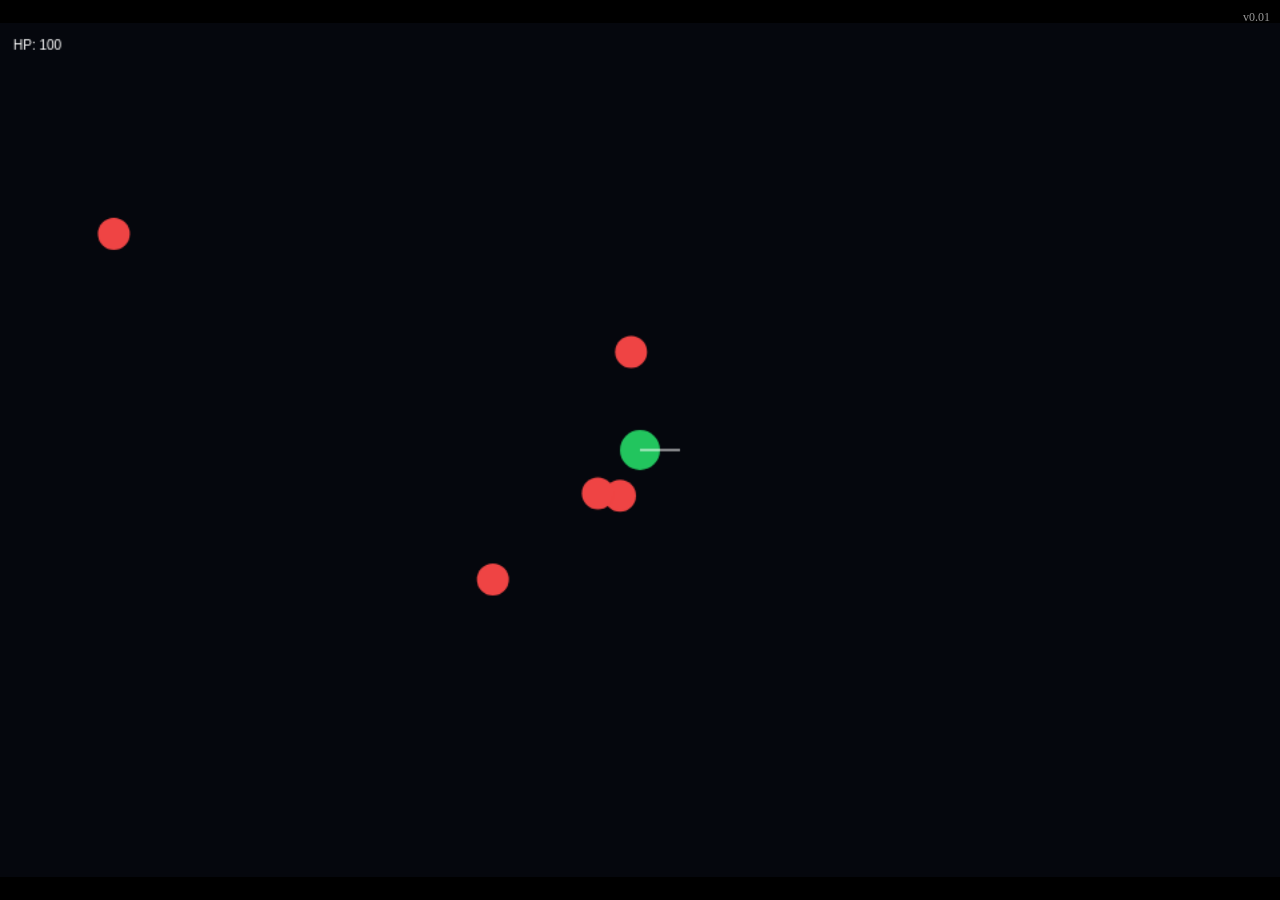
==== index.html @ 2d92ce6e "Create index.html" ====
<!DOCTYPE html>
<html>
<head>
<meta name="viewport" content="width=device-width, initial-scale=1.0, user-scalable=no">
<title>LOE COL v0.01</title>

<style>
html, body {
  margin: 0;
  background: black;
  overflow: hidden;
  touch-action: none;
}

#game {
  width: 100vw;
  height: 100vh;
  display: flex;
  align-items: center;
  justify-content: center;
}

canvas {
  aspect-ratio: 3 / 2;
  width: 100%;
  max-height: 100%;
  touch-action: none;
}

#version {
  position: fixed;
  top: 10px;
  right: 10px;
  color: white;
  font-size: 12px;
  opacity: 0.6;
}
</style>
</head>

<body>

<div id="version">v0.01</div>
<div id="game">
  <canvas id="canvas" width="960" height="640"></canvas>
</div>

<script>
const canvas = document.getElementById("canvas");
const ctx = canvas.getContext("2d");

let player = {
  x: 480,
  y: 320,
  speed: 3,
  angle: 0,
  cooldown: 0,
  hp: 100
};

let bullets = [];
let enemies = [];

let keys = {};
let mouseDown = false;

let leftTouch = null;
let rightTouch = null;

// ===== INPUT =====
document.addEventListener("keydown", e => keys[e.key.toLowerCase()] = true);
document.addEventListener("keyup", e => keys[e.key.toLowerCase()] = false);

canvas.addEventListener("mousedown", () => mouseDown = true);
window.addEventListener("mouseup", () => mouseDown = false);

canvas.addEventListener("mousemove", e => {
  const rect = canvas.getBoundingClientRect();
  const x = (e.clientX - rect.left) / rect.width * canvas.width;
  const y = (e.clientY - rect.top) / rect.height * canvas.height;
  player.angle = Math.atan2(y - player.y, x - player.x);
});

// ===== TOUCH START =====
canvas.addEventListener("touchstart", e => {
  const rect = canvas.getBoundingClientRect();

  for (let t of e.changedTouches) {
    const x = (t.clientX - rect.left) / rect.width * canvas.width;
    const y = (t.clientY - rect.top) / rect.height * canvas.height;

    if (x < canvas.width / 2 && !leftTouch) {
      leftTouch = { id: t.identifier, startX: x, startY: y };
    } else if (!rightTouch) {
      rightTouch = { id: t.identifier };
    }
  }
}, { passive: false });

// ===== TOUCH MOVE =====
canvas.addEventListener("touchmove", e => {
  const rect = canvas.getBoundingClientRect();

  for (let t of e.changedTouches) {
    const x = (t.clientX - rect.left) / rect.width * canvas.width;
    const y = (t.clientY - rect.top) / rect.height * canvas.height;

    // movement
    if (leftTouch && t.identifier === leftTouch.id) {
      const dx = x - leftTouch.startX;
      const dy = y - leftTouch.startY;
      const mag = Math.hypot(dx, dy) || 1;

      player.x += (dx / mag) * player.speed;
      player.y += (dy / mag) * player.speed;
    }

    // aim + shoot
    if (rightTouch && t.identifier === rightTouch.id) {
      player.angle = Math.atan2(y - player.y, x - player.x);
      shoot();
    }
  }
}, { passive: false });

// ===== TOUCH END =====
canvas.addEventListener("touchend", e => {
  for (let t of e.changedTouches) {
    if (leftTouch && t.identifier === leftTouch.id) leftTouch = null;
    if (rightTouch && t.identifier === rightTouch.id) rightTouch = null;
  }
});

// ===== SHOOT =====
function shoot() {
  if (player.cooldown > 0) return;

  bullets.push({
    x: player.x,
    y: player.y,
    vx: Math.cos(player.angle) * 7,
    vy: Math.sin(player.angle) * 7
  });

  player.cooldown = 10;
}

// ===== ENEMY SPAWN =====
function spawnEnemy() {
  enemies.push({
    x: Math.random() * canvas.width,
    y: Math.random() * canvas.height,
    hp: 3
  });
}

for (let i = 0; i < 5; i++) spawnEnemy();

// ===== UPDATE =====
function update() {
  let dx = 0, dy = 0;

  if (keys["w"]) dy--;
  if (keys["s"]) dy++;
  if (keys["a"]) dx--;
  if (keys["d"]) dx++;

  const mag = Math.hypot(dx, dy) || 1;

  player.x += (dx / mag) * player.speed;
  player.y += (dy / mag) * player.speed;

  if (mouseDown) shoot();

  if (player.cooldown > 0) player.cooldown--;

  // bullets
  bullets = bullets.map(b => ({
    ...b,
    x: b.x + b.vx,
    y: b.y + b.vy
  }));

  // enemies move
  enemies.forEach(e => {
    const dx = player.x - e.x;
    const dy = player.y - e.y;
    const d = Math.hypot(dx, dy) || 1;

    e.x += (dx / d) * 1.5;
    e.y += (dy / d) * 1.5;

    // damage player
    if (d < 20) player.hp -= 0.2;
  });

  // collisions
  bullets.forEach(b => {
    enemies.forEach(e => {
      const d = Math.hypot(b.x - e.x, b.y - e.y);
      if (d < 15) {
        e.hp--;
        b.hit = true;
      }
    });
  });

  bullets = bullets.filter(b => !b.hit);
  enemies = enemies.filter(e => e.hp > 0);

  if (enemies.length < 5) spawnEnemy();
}

// ===== DRAW =====
function draw() {
  ctx.fillStyle = "#05070d";
  ctx.fillRect(0, 0, canvas.width, canvas.height);

  // player
  ctx.fillStyle = "#22c55e";
  ctx.beginPath();
  ctx.arc(player.x, player.y, 15, 0, Math.PI * 2);
  ctx.fill();

  // aim line
  ctx.strokeStyle = "white";
  ctx.beginPath();
  ctx.moveTo(player.x, player.y);
  ctx.lineTo(
    player.x + Math.cos(player.angle) * 30,
    player.y + Math.sin(player.angle) * 30
  );
  ctx.stroke();

  // bullets
  ctx.fillStyle = "#3b82f6";
  bullets.forEach(b => {
    ctx.beginPath();
    ctx.arc(b.x, b.y, 5, 0, Math.PI * 2);
    ctx.fill();
  });

  // enemies
  ctx.fillStyle = "#ef4444";
  enemies.forEach(e => {
    ctx.beginPath();
    ctx.arc(e.x, e.y, 12, 0, Math.PI * 2);
    ctx.fill();
  });

  // UI
  ctx.fillStyle = "white";
  ctx.fillText("HP: " + Math.floor(player.hp), 10, 20);
}

// ===== LOOP =====
function loop() {
  update();
  draw();
  requestAnimationFrame(loop);
}

loop();
</script>

</body>
</html>
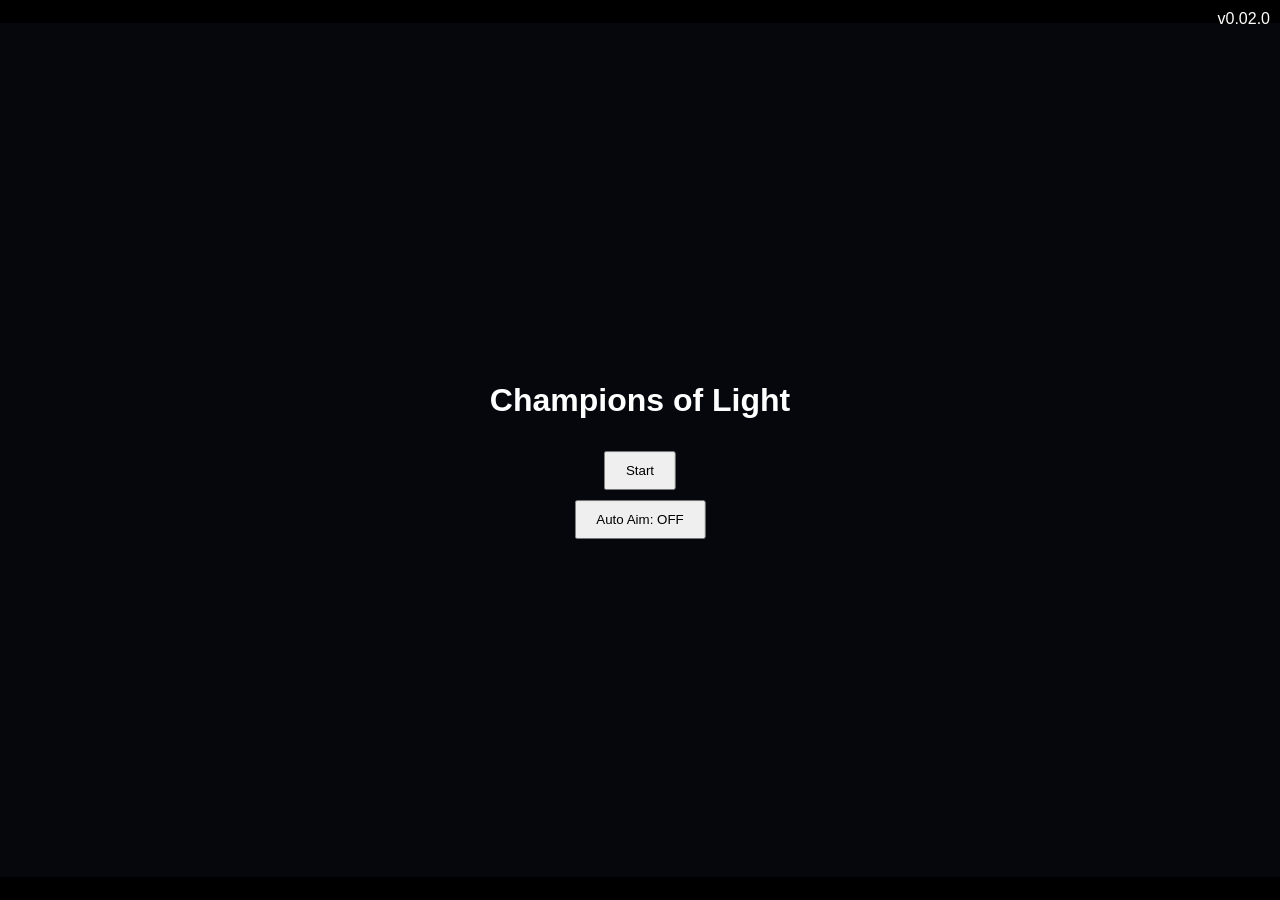
==== commit 9d52599a: "Update index.html" ====
--- a/index.html
+++ b/index.html
@@ -2,14 +2,15 @@
 <html>
 <head>
 <meta name="viewport" content="width=device-width, initial-scale=1.0, user-scalable=no">
-<title>LOE COL v0.01</title>
+<title>LOE COL v0.02.0</title>
 
 <style>
 html, body {
   margin: 0;
   background: black;
   overflow: hidden;
-  touch-action: none;
+  color: white;
+  font-family: sans-serif;
 }
 
 #game {
@@ -21,33 +22,53 @@
 }
 
 canvas {
-  aspect-ratio: 3 / 2;
+  aspect-ratio: 3/2;
   width: 100%;
   max-height: 100%;
-  touch-action: none;
-}
-
-#version {
+}
+
+.ui {
+  position: fixed;
+  top: 10px;
+  left: 10px;
+}
+
+.topright {
   position: fixed;
   top: 10px;
   right: 10px;
-  color: white;
-  font-size: 12px;
-  opacity: 0.6;
+}
+
+.center {
+  position: fixed;
+  top: 50%;
+  left: 50%;
+  transform: translate(-50%, -50%);
+  text-align: center;
+}
+button {
+  padding: 10px 20px;
+  margin-top: 10px;
 }
 </style>
 </head>
 
 <body>
 
-<div id="version">v0.01</div>
 <div id="game">
   <canvas id="canvas" width="960" height="640"></canvas>
 </div>
 
+<div class="ui" id="hud"></div>
+<div class="topright">v0.02.0</div>
+<div class="center" id="menu"></div>
+
 <script>
 const canvas = document.getElementById("canvas");
 const ctx = canvas.getContext("2d");
+
+let state = "menu";
+let autoAim = false;
 
 let player = {
   x: 480,
@@ -61,13 +82,15 @@
 let bullets = [];
 let enemies = [];
 
+let wave = 1;
+
 let keys = {};
 let mouseDown = false;
 
 let leftTouch = null;
 let rightTouch = null;
 
-// ===== INPUT =====
+// INPUT
 document.addEventListener("keydown", e => keys[e.key.toLowerCase()] = true);
 document.addEventListener("keyup", e => keys[e.key.toLowerCase()] = false);
 
@@ -81,10 +104,9 @@
   player.angle = Math.atan2(y - player.y, x - player.x);
 });
 
-// ===== TOUCH START =====
+// TOUCH
 canvas.addEventListener("touchstart", e => {
   const rect = canvas.getBoundingClientRect();
-
   for (let t of e.changedTouches) {
     const x = (t.clientX - rect.left) / rect.width * canvas.width;
     const y = (t.clientY - rect.top) / rect.height * canvas.height;
@@ -97,15 +119,12 @@
   }
 }, { passive: false });
 
-// ===== TOUCH MOVE =====
 canvas.addEventListener("touchmove", e => {
   const rect = canvas.getBoundingClientRect();
-
   for (let t of e.changedTouches) {
     const x = (t.clientX - rect.left) / rect.width * canvas.width;
     const y = (t.clientY - rect.top) / rect.height * canvas.height;
 
-    // movement
     if (leftTouch && t.identifier === leftTouch.id) {
       const dx = x - leftTouch.startX;
       const dy = y - leftTouch.startY;
@@ -115,7 +134,6 @@
       player.y += (dy / mag) * player.speed;
     }
 
-    // aim + shoot
     if (rightTouch && t.identifier === rightTouch.id) {
       player.angle = Math.atan2(y - player.y, x - player.x);
       shoot();
@@ -123,7 +141,6 @@
   }
 }, { passive: false });
 
-// ===== TOUCH END =====
 canvas.addEventListener("touchend", e => {
   for (let t of e.changedTouches) {
     if (leftTouch && t.identifier === leftTouch.id) leftTouch = null;
@@ -131,57 +148,88 @@
   }
 });
 
-// ===== SHOOT =====
+// SHOOT
 function shoot() {
   if (player.cooldown > 0) return;
+
+  let targetAngle = player.angle;
+
+  if (autoAim && enemies.length > 0) {
+    let closest = enemies.reduce((a,b) =>
+      dist(player, a) < dist(player, b) ? a : b
+    );
+    targetAngle = Math.atan2(closest.y - player.y, closest.x - player.x);
+  }
 
   bullets.push({
     x: player.x,
     y: player.y,
-    vx: Math.cos(player.angle) * 7,
-    vy: Math.sin(player.angle) * 7
+    vx: Math.cos(targetAngle) * 8,
+    vy: Math.sin(targetAngle) * 8
   });
 
   player.cooldown = 10;
 }
 
-// ===== ENEMY SPAWN =====
-function spawnEnemy() {
-  enemies.push({
-    x: Math.random() * canvas.width,
-    y: Math.random() * canvas.height,
-    hp: 3
-  });
-}
-
-for (let i = 0; i < 5; i++) spawnEnemy();
-
-// ===== UPDATE =====
+// SPAWN WAVE
+function spawnWave() {
+  enemies = [];
+  for (let i = 0; i < wave + 2; i++) {
+    enemies.push({
+      x: Math.random() * canvas.width,
+      y: Math.random() * canvas.height,
+      hp: 3
+    });
+  }
+}
+
+// COLLISION FIX (push apart)
+function separateEntities() {
+  enemies.forEach(e => {
+    const dx = e.x - player.x;
+    const dy = e.y - player.y;
+    const d = Math.hypot(dx, dy);
+
+    if (d < 25) {
+      const push = (25 - d) / 2;
+      const nx = dx / (d || 1);
+      const ny = dy / (d || 1);
+
+      e.x += nx * push;
+      player.x -= nx * push;
+      e.y += ny * push;
+      player.y -= ny * push;
+    }
+  });
+}
+
+function dist(a,b){
+  return Math.hypot(a.x-b.x,a.y-b.y);
+}
+
+// UPDATE
 function update() {
+  if (state !== "game") return;
+
   let dx = 0, dy = 0;
-
   if (keys["w"]) dy--;
   if (keys["s"]) dy++;
   if (keys["a"]) dx--;
   if (keys["d"]) dx++;
 
   const mag = Math.hypot(dx, dy) || 1;
-
   player.x += (dx / mag) * player.speed;
   player.y += (dy / mag) * player.speed;
 
   if (mouseDown) shoot();
-
   if (player.cooldown > 0) player.cooldown--;
 
-  // bullets
   bullets = bullets.map(b => ({
     ...b,
     x: b.x + b.vx,
     y: b.y + b.vy
   }));
 
-  // enemies move
   enemies.forEach(e => {
     const dx = player.x - e.x;
     const dy = player.y - e.y;
@@ -190,15 +238,14 @@
     e.x += (dx / d) * 1.5;
     e.y += (dy / d) * 1.5;
 
-    // damage player
-    if (d < 20) player.hp -= 0.2;
-  });
-
-  // collisions
+    if (d < 20) player.hp -= 0.3;
+  });
+
+  separateEntities();
+
   bullets.forEach(b => {
     enemies.forEach(e => {
-      const d = Math.hypot(b.x - e.x, b.y - e.y);
-      if (d < 15) {
+      if (dist(b,e) < 15) {
         e.hp--;
         b.hit = true;
       }
@@ -208,31 +255,33 @@
   bullets = bullets.filter(b => !b.hit);
   enemies = enemies.filter(e => e.hp > 0);
 
-  if (enemies.length < 5) spawnEnemy();
-}
-
-// ===== DRAW =====
+  if (enemies.length === 0) {
+    wave++;
+    spawnWave();
+  }
+}
+
+// DRAW
 function draw() {
   ctx.fillStyle = "#05070d";
   ctx.fillRect(0, 0, canvas.width, canvas.height);
 
-  // player
+  if (state === "menu") return;
+
   ctx.fillStyle = "#22c55e";
   ctx.beginPath();
   ctx.arc(player.x, player.y, 15, 0, Math.PI * 2);
   ctx.fill();
 
-  // aim line
   ctx.strokeStyle = "white";
   ctx.beginPath();
   ctx.moveTo(player.x, player.y);
   ctx.lineTo(
-    player.x + Math.cos(player.angle) * 30,
-    player.y + Math.sin(player.angle) * 30
+    player.x + Math.cos(player.angle) * 40,
+    player.y + Math.sin(player.angle) * 40
   );
   ctx.stroke();
 
-  // bullets
   ctx.fillStyle = "#3b82f6";
   bullets.forEach(b => {
     ctx.beginPath();
@@ -240,7 +289,6 @@
     ctx.fill();
   });
 
-  // enemies
   ctx.fillStyle = "#ef4444";
   enemies.forEach(e => {
     ctx.beginPath();
@@ -248,18 +296,40 @@
     ctx.fill();
   });
 
-  // UI
-  ctx.fillStyle = "white";
-  ctx.fillText("HP: " + Math.floor(player.hp), 10, 20);
-}
-
-// ===== LOOP =====
+  document.getElementById("hud").innerHTML =
+    "HP: " + Math.floor(player.hp) + "<br>Wave: " + wave;
+}
+
+// MENU
+function showMenu() {
+  document.getElementById("menu").innerHTML = `
+    <h1>Champions of Light</h1>
+    <button onclick="startGame()">Start</button><br>
+    <button onclick="toggleAutoAim()">Auto Aim: ${autoAim ? "ON" : "OFF"}</button>
+  `;
+}
+
+function startGame() {
+  state = "game";
+  document.getElementById("menu").innerHTML = "";
+  wave = 1;
+  player.hp = 100;
+  spawnWave();
+}
+
+function toggleAutoAim() {
+  autoAim = !autoAim;
+  showMenu();
+}
+
+showMenu();
+
+// LOOP
 function loop() {
   update();
   draw();
   requestAnimationFrame(loop);
 }
-
 loop();
 </script>
 
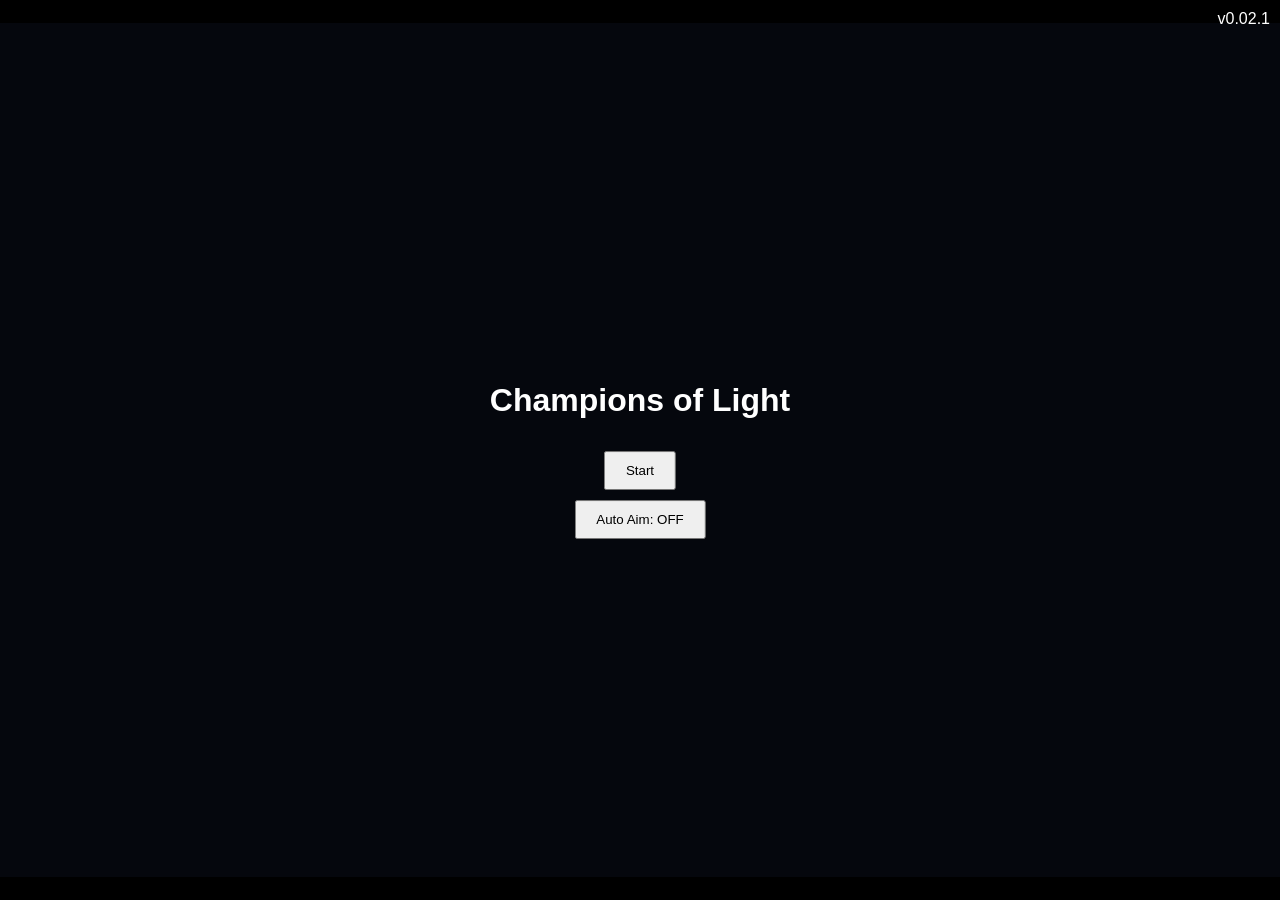
==== commit 81aa87ab: "Update index.html" ====
--- a/index.html
+++ b/index.html
@@ -2,7 +2,7 @@
 <html>
 <head>
 <meta name="viewport" content="width=device-width, initial-scale=1.0, user-scalable=no">
-<title>LOE COL v0.02.0</title>
+<title>LOE COL v0.02.1</title>
 
 <style>
 html, body {
@@ -60,7 +60,7 @@
 </div>
 
 <div class="ui" id="hud"></div>
-<div class="topright">v0.02.0</div>
+<div class="topright">v0.02.1</div>
 <div class="center" id="menu"></div>
 
 <script>
@@ -70,8 +70,12 @@
 let state = "menu";
 let autoAim = false;
 
+let phase = 1;
+let transitioning = false;
+let transitionTimer = 0;
+
 let player = {
-  x: 480,
+  x: 100,
   y: 320,
   speed: 3,
   angle: 0,
@@ -82,8 +86,6 @@
 let bullets = [];
 let enemies = [];
 
-let wave = 1;
-
 let keys = {};
 let mouseDown = false;
 
@@ -109,10 +111,9 @@
   const rect = canvas.getBoundingClientRect();
   for (let t of e.changedTouches) {
     const x = (t.clientX - rect.left) / rect.width * canvas.width;
-    const y = (t.clientY - rect.top) / rect.height * canvas.height;
 
     if (x < canvas.width / 2 && !leftTouch) {
-      leftTouch = { id: t.identifier, startX: x, startY: y };
+      leftTouch = { id: t.identifier, startX: x };
     } else if (!rightTouch) {
       rightTouch = { id: t.identifier };
     }
@@ -126,12 +127,8 @@
     const y = (t.clientY - rect.top) / rect.height * canvas.height;
 
     if (leftTouch && t.identifier === leftTouch.id) {
-      const dx = x - leftTouch.startX;
-      const dy = y - leftTouch.startY;
-      const mag = Math.hypot(dx, dy) || 1;
-
-      player.x += (dx / mag) * player.speed;
-      player.y += (dy / mag) * player.speed;
+      let dx = x - leftTouch.startX;
+      player.x += Math.sign(dx) * player.speed;
     }
 
     if (rightTouch && t.identifier === rightTouch.id) {
@@ -171,38 +168,19 @@
   player.cooldown = 10;
 }
 
-// SPAWN WAVE
-function spawnWave() {
+// SPAWN
+function spawnPhase() {
   enemies = [];
-  for (let i = 0; i < wave + 2; i++) {
+  for (let i = 0; i < phase + 2; i++) {
     enemies.push({
-      x: Math.random() * canvas.width,
-      y: Math.random() * canvas.height,
+      x: 300 + Math.random() * 500,
+      y: 100 + Math.random() * 400,
       hp: 3
     });
   }
 }
 
-// COLLISION FIX (push apart)
-function separateEntities() {
-  enemies.forEach(e => {
-    const dx = e.x - player.x;
-    const dy = e.y - player.y;
-    const d = Math.hypot(dx, dy);
-
-    if (d < 25) {
-      const push = (25 - d) / 2;
-      const nx = dx / (d || 1);
-      const ny = dy / (d || 1);
-
-      e.x += nx * push;
-      player.x -= nx * push;
-      e.y += ny * push;
-      player.y -= ny * push;
-    }
-  });
-}
-
+// UTILS
 function dist(a,b){
   return Math.hypot(a.x-b.x,a.y-b.y);
 }
@@ -211,15 +189,21 @@
 function update() {
   if (state !== "game") return;
 
-  let dx = 0, dy = 0;
-  if (keys["w"]) dy--;
-  if (keys["s"]) dy++;
-  if (keys["a"]) dx--;
-  if (keys["d"]) dx++;
-
-  const mag = Math.hypot(dx, dy) || 1;
-  player.x += (dx / mag) * player.speed;
-  player.y += (dy / mag) * player.speed;
+  if (transitioning) {
+    transitionTimer--;
+    if (transitionTimer <= 0) {
+      transitioning = false;
+      phase++;
+      player.x = 100;
+      spawnPhase();
+    }
+    return;
+  }
+
+  if (keys["a"]) player.x -= player.speed;
+  if (keys["d"]) player.x += player.speed;
+  if (keys["w"]) player.y -= player.speed;
+  if (keys["s"]) player.y += player.speed;
 
   if (mouseDown) shoot();
   if (player.cooldown > 0) player.cooldown--;
@@ -231,17 +215,15 @@
   }));
 
   enemies.forEach(e => {
-    const dx = player.x - e.x;
-    const dy = player.y - e.y;
-    const d = Math.hypot(dx, dy) || 1;
-
-    e.x += (dx / d) * 1.5;
-    e.y += (dy / d) * 1.5;
-
-    if (d < 20) player.hp -= 0.3;
-  });
-
-  separateEntities();
+    let dx = player.x - e.x;
+    let dy = player.y - e.y;
+    let d = Math.hypot(dx, dy) || 1;
+
+    e.x += (dx / d) * 1.2;
+    e.y += (dy / d) * 1.2;
+
+    if (d < 20) player.hp -= 0.2;
+  });
 
   bullets.forEach(b => {
     enemies.forEach(e => {
@@ -255,9 +237,10 @@
   bullets = bullets.filter(b => !b.hit);
   enemies = enemies.filter(e => e.hp > 0);
 
-  if (enemies.length === 0) {
-    wave++;
-    spawnWave();
+  // DOOR CHECK
+  if (enemies.length === 0 && player.x > 880) {
+    transitioning = true;
+    transitionTimer = 60;
   }
 }
 
@@ -268,20 +251,21 @@
 
   if (state === "menu") return;
 
+  // DOOR
+  ctx.fillStyle = "yellow";
+  ctx.fillRect(900, 260, 40, 120);
+
+  // ARROW
+  ctx.fillStyle = "white";
+  ctx.fillText("→", 880, 320);
+
+  // PLAYER
   ctx.fillStyle = "#22c55e";
   ctx.beginPath();
   ctx.arc(player.x, player.y, 15, 0, Math.PI * 2);
   ctx.fill();
 
-  ctx.strokeStyle = "white";
-  ctx.beginPath();
-  ctx.moveTo(player.x, player.y);
-  ctx.lineTo(
-    player.x + Math.cos(player.angle) * 40,
-    player.y + Math.sin(player.angle) * 40
-  );
-  ctx.stroke();
-
+  // BULLETS
   ctx.fillStyle = "#3b82f6";
   bullets.forEach(b => {
     ctx.beginPath();
@@ -289,6 +273,7 @@
     ctx.fill();
   });
 
+  // ENEMIES
   ctx.fillStyle = "#ef4444";
   enemies.forEach(e => {
     ctx.beginPath();
@@ -296,8 +281,16 @@
     ctx.fill();
   });
 
+  // HUD
   document.getElementById("hud").innerHTML =
-    "HP: " + Math.floor(player.hp) + "<br>Wave: " + wave;
+    "HP: " + Math.floor(player.hp) + "<br>Phase: " + phase;
+
+  // TRANSITION TEXT
+  if (transitioning) {
+    ctx.fillStyle = "white";
+    ctx.font = "30px sans-serif";
+    ctx.fillText("Entering next phase...", 300, 300);
+  }
 }
 
 // MENU
@@ -312,9 +305,10 @@
 function startGame() {
   state = "game";
   document.getElementById("menu").innerHTML = "";
-  wave = 1;
+  phase = 1;
   player.hp = 100;
-  spawnWave();
+  player.x = 100;
+  spawnPhase();
 }
 
 function toggleAutoAim() {
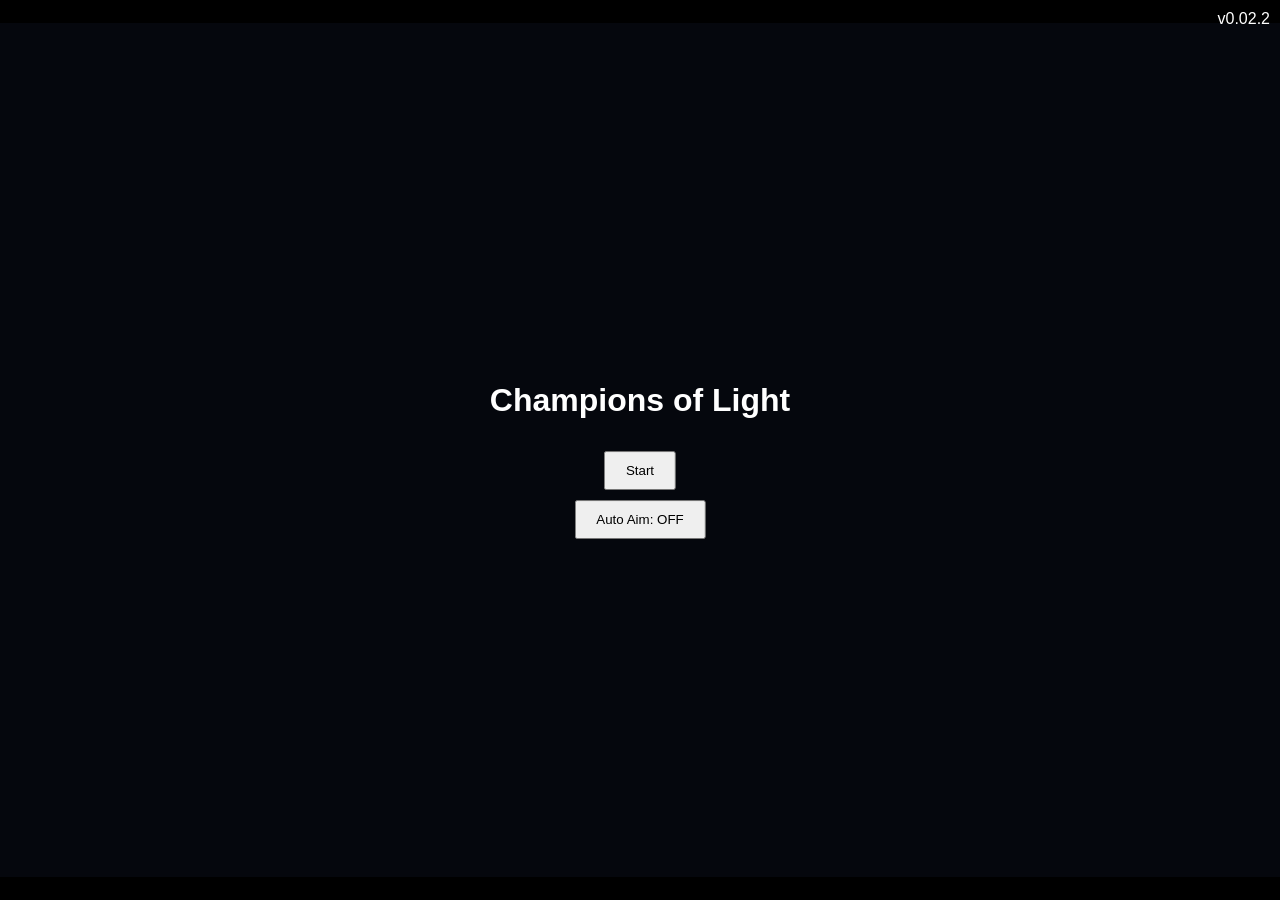
==== commit 63aad86f: "Update index.html" ====
--- a/index.html
+++ b/index.html
@@ -2,7 +2,7 @@
 <html>
 <head>
 <meta name="viewport" content="width=device-width, initial-scale=1.0, user-scalable=no">
-<title>LOE COL v0.02.1</title>
+<title>LOE COL v0.02.2</title>
 
 <style>
 html, body {
@@ -60,7 +60,7 @@
 </div>
 
 <div class="ui" id="hud"></div>
-<div class="topright">v0.02.1</div>
+<div class="topright">v0.02.2</div>
 <div class="center" id="menu"></div>
 
 <script>
@@ -85,6 +85,8 @@
 
 let bullets = [];
 let enemies = [];
+
+let door = { x: 900, y: 260, w: 40, h: 120 };
 
 let keys = {};
 let mouseDown = false;
@@ -185,6 +187,16 @@
   return Math.hypot(a.x-b.x,a.y-b.y);
 }
 
+// CHECK DOOR COLLISION
+function playerInDoor() {
+  return (
+    player.x > door.x &&
+    player.x < door.x + door.w &&
+    player.y > door.y &&
+    player.y < door.y + door.h
+  );
+}
+
 // UPDATE
 function update() {
   if (state !== "game") return;
@@ -237,8 +249,8 @@
   bullets = bullets.filter(b => !b.hit);
   enemies = enemies.filter(e => e.hp > 0);
 
-  // DOOR CHECK
-  if (enemies.length === 0 && player.x > 880) {
+  // NEW: DOOR LOGIC
+  if (enemies.length === 0 && playerInDoor()) {
     transitioning = true;
     transitionTimer = 60;
   }
@@ -251,21 +263,18 @@
 
   if (state === "menu") return;
 
-  // DOOR
-  ctx.fillStyle = "yellow";
-  ctx.fillRect(900, 260, 40, 120);
-
-  // ARROW
+  // DOOR ACTIVE / INACTIVE
+  ctx.fillStyle = enemies.length === 0 ? "yellow" : "gray";
+  ctx.fillRect(door.x, door.y, door.w, door.h);
+
   ctx.fillStyle = "white";
-  ctx.fillText("→", 880, 320);
-
-  // PLAYER
+  ctx.fillText("→", door.x - 20, 320);
+
   ctx.fillStyle = "#22c55e";
   ctx.beginPath();
   ctx.arc(player.x, player.y, 15, 0, Math.PI * 2);
   ctx.fill();
 
-  // BULLETS
   ctx.fillStyle = "#3b82f6";
   bullets.forEach(b => {
     ctx.beginPath();
@@ -273,7 +282,6 @@
     ctx.fill();
   });
 
-  // ENEMIES
   ctx.fillStyle = "#ef4444";
   enemies.forEach(e => {
     ctx.beginPath();
@@ -281,11 +289,9 @@
     ctx.fill();
   });
 
-  // HUD
   document.getElementById("hud").innerHTML =
     "HP: " + Math.floor(player.hp) + "<br>Phase: " + phase;
 
-  // TRANSITION TEXT
   if (transitioning) {
     ctx.fillStyle = "white";
     ctx.font = "30px sans-serif";
